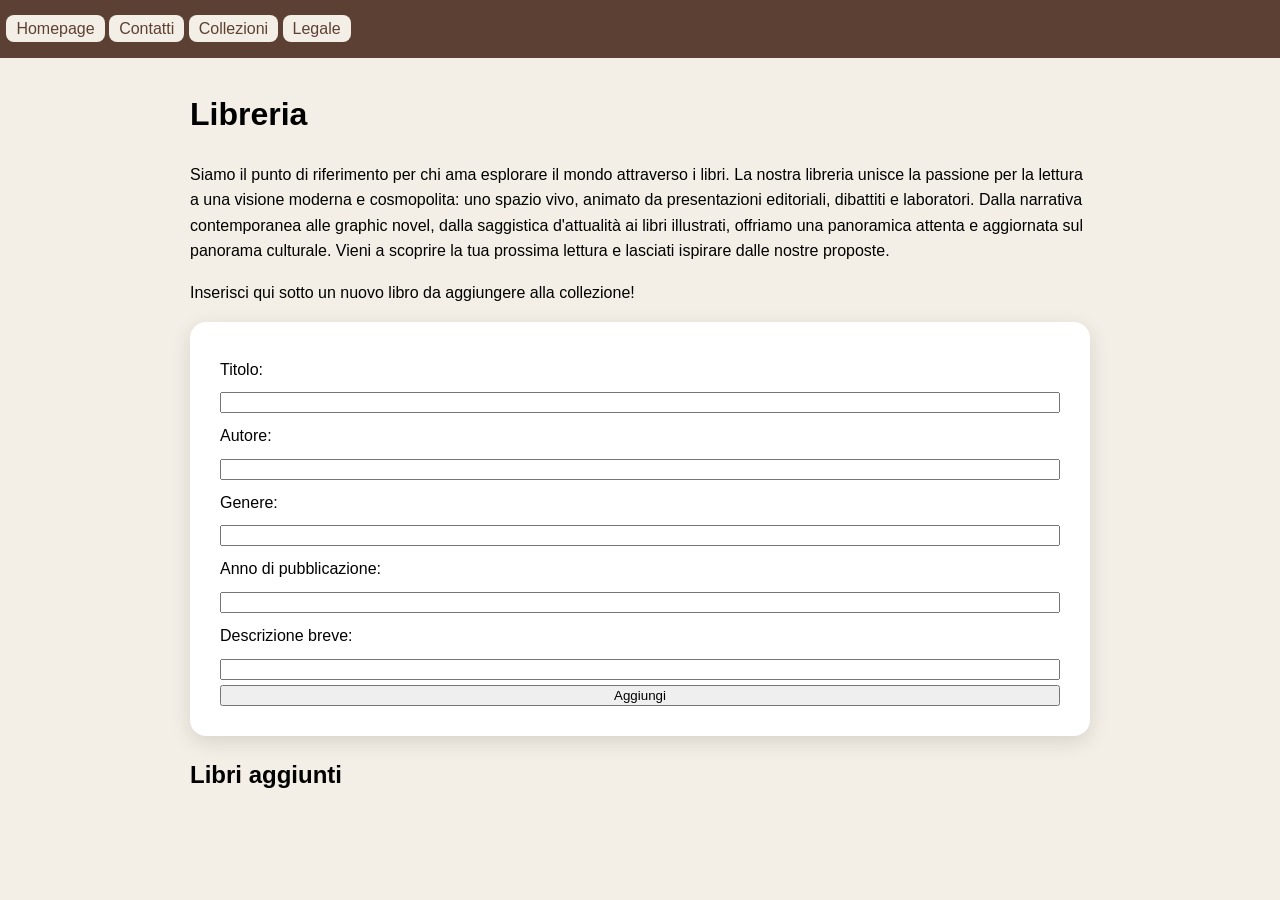
==== 21 May 2026/Esercizio_Mattina/Index24-1.html @ b0412032 "Second morning exercise" ====
<!doctype html>
<html lang="en">
  <head>
    <meta charset="UTF-8" />
    <meta name="viewport" content="width=device-width, initial-scale=1.0" />
    <title>Document</title>
    <link rel="stylesheet" href="styles24-1.css" />
  </head>
  <body>
    <header>
      <nav>
        <a href="#">Homepage</a>
        <a href="#">Contatti</a>
        <a href="#">Collezioni</a>
        <a href="#">Legale</a>
      </nav>
    </header>
    <main>
      <h1 id="libraryTitle">Libreria</h1>
      <p class="introduction">
        Siamo il punto di riferimento per chi ama esplorare il mondo attraverso
        i libri. La nostra libreria unisce la passione per la lettura a una
        visione moderna e cosmopolita: uno spazio vivo, animato da presentazioni
        editoriali, dibattiti e laboratori. Dalla narrativa contemporanea alle
        graphic novel, dalla saggistica d'attualità ai libri illustrati,
        offriamo una panoramica attenta e aggiornata sul panorama culturale.
        Vieni a scoprire la tua prossima lettura e lasciati ispirare dalle
        nostre proposte.
      </p>
      <p>Inserisci qui sotto un nuovo libro da aggiungere alla collezione!</p>
      <form id="formContainer" action="">
        <label for="title">Titolo:</label>
        <input type="text" id="bookName" name="title" />

        <label for="author">Autore:</label>
        <input type="text" id="authorName" name="author" />
        <label for="genre">Genere:</label>
        <input type="text" id="genreName" name="genre" />

        <label for="year">Anno di pubblicazione:</label>
        <input type="text" id="publishYear" name="year" />
        <label for="description">Descrizione breve:</label>
        <input type="text" id="bookDescription" name="description" />
        <button type="submit" class="btnSubmit">Aggiungi</button>
      </form>
      <section class="bookListContainer">
        <h2 id="libraryDB">Libri aggiunti</h2>
        <div id="bookList"></div>
      </section>
    </main>
  </body>
  <script src="main24-1.js"></script>
</html>
---- 21 May 2026/Esercizio_Mattina/styles24-1.css ----
body {
  font-family: Arial, sans-serif;
  background-color: #f4efe6;
  line-height: 1.6;
  margin: 0px;
}

header {
  background-color: #5c4033;
  color: #ffffff;
  padding: 1rem 0.4rem;
  position: sticky;
  top: 0;
  z-index: 100;
}

a {
  background-color: #f4efe6;
  padding: 5px 10px 5px 10px;
  border-radius: 8px;
  cursor: pointer;
  color: #5c4033;
  text-decoration: none;
}

main {
  padding: 10px;
  max-width: 900px;
  margin: 0 auto;
}

#formContainer {
  display: flex;
  flex-direction: column;
  max-width: 900px;
  margin: 0 auto;
  background-color: #ffffff;
  padding: 30px;
  border-radius: 16px;
  box-shadow: 0 6px 20px rgba(0, 0, 0, 0.12);
}

label {
  margin: 5px 0px 5px 0px;
}

input {
  margin: 5px 0px 5px 0px;
}
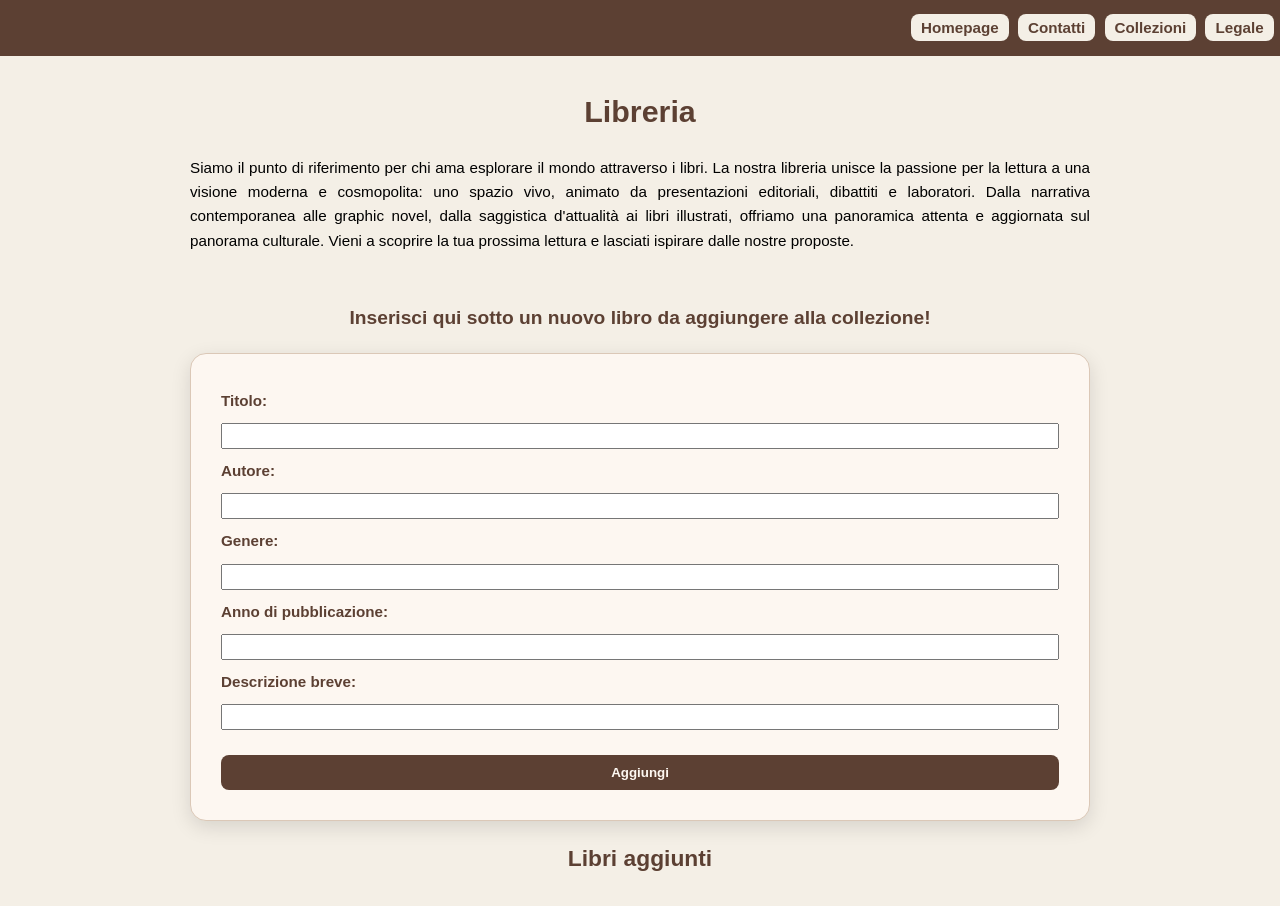
==== commit 755d9960: "Exercise Completed" ====
--- a/21 May 2026/Esercizio_Mattina/Index24-1.html
+++ b/21 May 2026/Esercizio_Mattina/Index24-1.html
@@ -8,7 +8,14 @@
   </head>
   <body>
     <header>
-      <nav>
+      <button
+        class="hamburger"
+        id="hamburger"
+        aria-label="Open or close menu for responsiveness"
+      >
+        ☰
+      </button>
+      <nav id="navMenu">
         <a href="#">Homepage</a>
         <a href="#">Contatti</a>
         <a href="#">Collezioni</a>
@@ -17,6 +24,9 @@
     </header>
     <main>
       <h1 id="libraryTitle">Libreria</h1>
+
+      <!-- Ovviamente il testo è stato creato da IA -->
+
       <p class="introduction">
         Siamo il punto di riferimento per chi ama esplorare il mondo attraverso
         i libri. La nostra libreria unisce la passione per la lettura a una
@@ -27,20 +37,25 @@
         Vieni a scoprire la tua prossima lettura e lasciati ispirare dalle
         nostre proposte.
       </p>
-      <p>Inserisci qui sotto un nuovo libro da aggiungere alla collezione!</p>
+      <p class="introduction2">
+        Inserisci qui sotto un nuovo libro da aggiungere alla collezione!
+      </p>
       <form id="formContainer" action="">
-        <label for="title">Titolo:</label>
-        <input type="text" id="bookName" name="title" />
+        <label for="bookName">Titolo:</label>
+        <input type="text" id="bookName" name="title" required />
 
-        <label for="author">Autore:</label>
-        <input type="text" id="authorName" name="author" />
-        <label for="genre">Genere:</label>
-        <input type="text" id="genreName" name="genre" />
+        <label for="authorName">Autore:</label>
+        <input type="text" id="authorName" name="author" required />
 
-        <label for="year">Anno di pubblicazione:</label>
-        <input type="text" id="publishYear" name="year" />
-        <label for="description">Descrizione breve:</label>
-        <input type="text" id="bookDescription" name="description" />
+        <label for="genreName">Genere:</label>
+        <input type="text" id="genreName" name="genre" required />
+
+        <label for="publishYear">Anno di pubblicazione:</label>
+        <input type="number" id="publishYear" name="year" required />
+
+        <label for="bookDescription">Descrizione breve:</label>
+        <input type="text" id="bookDescription" name="description" required />
+
         <button type="submit" class="btnSubmit">Aggiungi</button>
       </form>
       <section class="bookListContainer">
--- a/21 May 2026/Esercizio_Mattina/styles24-1.css
+++ b/21 May 2026/Esercizio_Mattina/styles24-1.css
@@ -3,6 +3,7 @@
   background-color: #f4efe6;
   line-height: 1.6;
   margin: 0px;
+  font-size: 0.95rem;
 }
 
 header {
@@ -12,6 +13,9 @@
   position: sticky;
   top: 0;
   z-index: 100;
+  display: flex;
+  justify-content: end;
+  align-items: center;
 }
 
 a {
@@ -21,6 +25,13 @@
   cursor: pointer;
   color: #5c4033;
   text-decoration: none;
+  font-weight: bold;
+  margin-left: 5px;
+}
+
+a:hover {
+  background-color: #b6b0a5;
+  transform: translateY(-2px);
 }
 
 main {
@@ -29,21 +40,144 @@
   margin: 0 auto;
 }
 
+h1 {
+  color: #5c4033;
+  text-align: center;
+}
+
+.introduction {
+  text-align: justify;
+}
+
+.introduction2 {
+  margin-top: 50px;
+  text-align: center;
+  font-weight: bold;
+  color: #5c4033;
+  font-size: 1.2rem;
+}
+
 #formContainer {
   display: flex;
   flex-direction: column;
   max-width: 900px;
   margin: 0 auto;
-  background-color: #ffffff;
   padding: 30px;
   border-radius: 16px;
   box-shadow: 0 6px 20px rgba(0, 0, 0, 0.12);
+  background-color: #fdf7f1;
+  border: 1px solid #dbc8b7;
 }
 
 label {
   margin: 5px 0px 5px 0px;
+  font-weight: bold;
+  color: #5c4033;
 }
 
 input {
   margin: 5px 0px 5px 0px;
+  min-height: 20px;
 }
+
+#formContainer > button {
+  width: 100%;
+  margin-top: 20px;
+  background-color: #5c4033;
+  padding: 10px 10px 10px 10px;
+  border-radius: 8px;
+  cursor: pointer;
+  color: #fdf7f1;
+
+  text-decoration: none;
+  font-weight: bold;
+  border: none;
+}
+
+.bookListContainer {
+  text-align: center;
+  color: #5c4033;
+}
+
+#bookList {
+  display: grid;
+  grid-template-columns: repeat(auto-fit, minmax(220px, 1fr));
+  /*
+  - repeat > ripete il medesimo schema tra parentesi, infinite volte o quante volte l'utente richiederà
+  - auto-fit > crea tante colonne quante riescono a stare nello spazio disponibile 
+  - minmax(220px, 1fr) > ogni colonna non potrà essere più piccola di 220px e puo crescere fino a 1fr, una frazione dello spazio disponibile
+  */
+  gap: 18px;
+}
+
+.bookCard {
+  background-color: #fdf7f1;
+  border: 1px solid #dbc8b7;
+  border-radius: 12px;
+  padding: 1rem;
+  box-shadow: 0 3px 8px rgba(0, 0, 0, 0.06);
+}
+
+.bookCard > h3 {
+  font-style: oblique;
+  color: #5c4033;
+  margin: 10px 0px 10px 0px;
+  font-size: 1.5rem;
+}
+
+.bookCard > hr {
+  margin: 0px;
+}
+
+.bookCard > p {
+  margin: 10px 0px 10px 0px;
+}
+
+/* Hamburger Responsive Settings */
+
+/* Impostazioni base hamburgerMenu */
+
+#hamburger {
+  display: none; /* tramite questa proprietà, a schermo oltre i 768px, non verrà mostrato l'hamburger Menu*/
+  background-color: transparent;
+  border: none;
+  color: #f4efe6;
+  font-weight: bold;
+  font-size: 1.5rem;
+  cursor: pointer;
+}
+
+/* Media query con comportamento specifico */
+
+@media only screen and (max-width: 768px) {
+  header {
+    flex-wrap: wrap;
+  }
+
+  /* Sotto la soglia dei 768px, verrà mostrato l'hamburger */
+  #hamburger {
+    display: block;
+  }
+
+  /* Sotto la soglia dei 768px, verrà rimosso il classico menu composto dalle <a> */
+
+  #navMenu {
+    display: none;
+    width: 100%;
+    flex-direction: column;
+    margin-top: 1rem;
+  }
+
+  /* Con la classe "active" mostro i links del menu originale ma disposti in colonna */
+
+  #navMenu.active {
+    display: flex;
+  }
+
+  /* Stili dedicati al menu a colonna/hamburger */
+
+  #navMenu a {
+    padding: 5px 10px 5px 10px;
+    margin: 5px 0px;
+  }
+}
